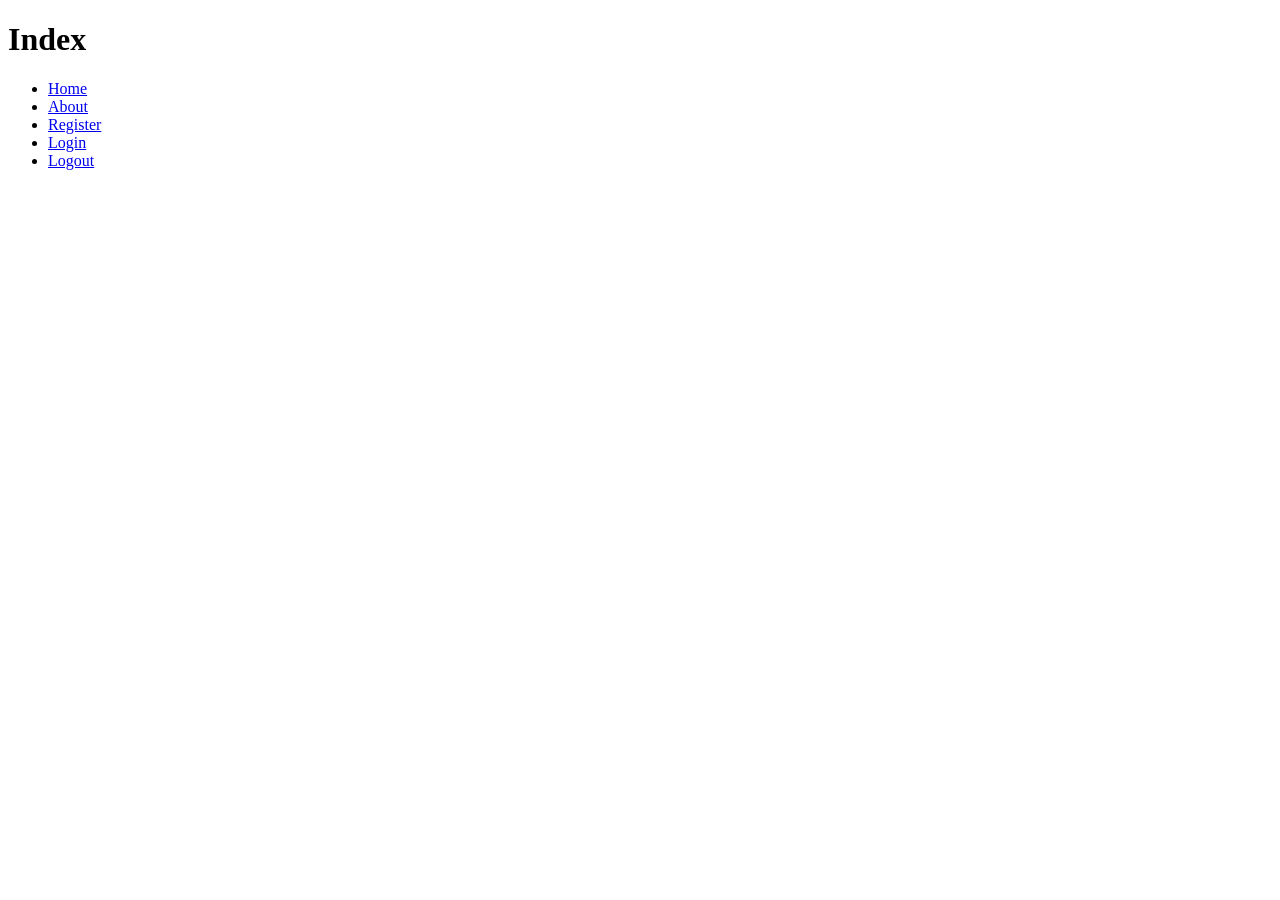
==== 01.HTTPExercise/src/resources/pages/index.html @ 1b4692e5 "Added resources + WebConstants" ====
<!DOCTYPE html>
<html lang="en">
<head>
    <meta charset="UTF-8">
    <title>Title</title>
</head>
<body>
    <h1>Index</h1>
    <ul>
        <li><a href="/">Home</a></li>
        <li><a href="/about">About</a></li>
        <li><a href="/register">Register</a></li>
        <li><a href="/login">Login</a></li>
        <li><a href="/logout">Logout</a></li>
    </ul>
</body>
</html>
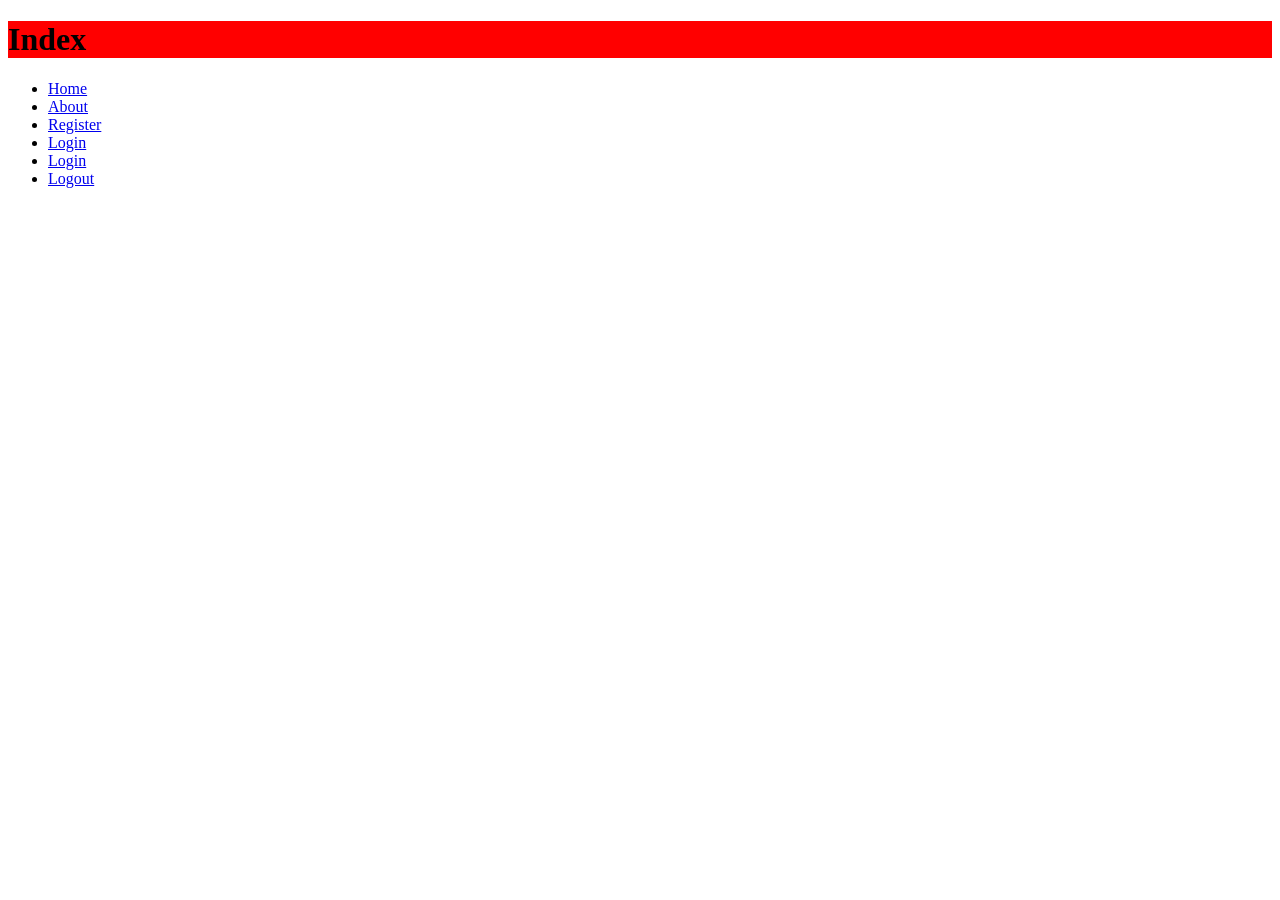
==== commit 82b16835: "Added forbidden route" ====
--- a/01.HTTPExercise/src/resources/pages/index.html
+++ b/01.HTTPExercise/src/resources/pages/index.html
@@ -2,7 +2,8 @@
 <html lang="en">
 <head>
     <meta charset="UTF-8">
-    <title>Title</title>
+    <link rel="stylesheet" href="../assets/styles.css">
+    <title>Index</title>
 </head>
 <body>
     <h1>Index</h1>
@@ -11,6 +12,7 @@
         <li><a href="/about">About</a></li>
         <li><a href="/register">Register</a></li>
         <li><a href="/login">Login</a></li>
+        <li><a href="/forbidden">Login</a></li>
         <li><a href="/logout">Logout</a></li>
     </ul>
 </body>
--- a/01.HTTPExercise/src/resources/assets/styles.css
+++ b/01.HTTPExercise/src/resources/assets/styles.css
@@ -0,0 +1,3 @@
+h1 {
+    background-color: red;
+}
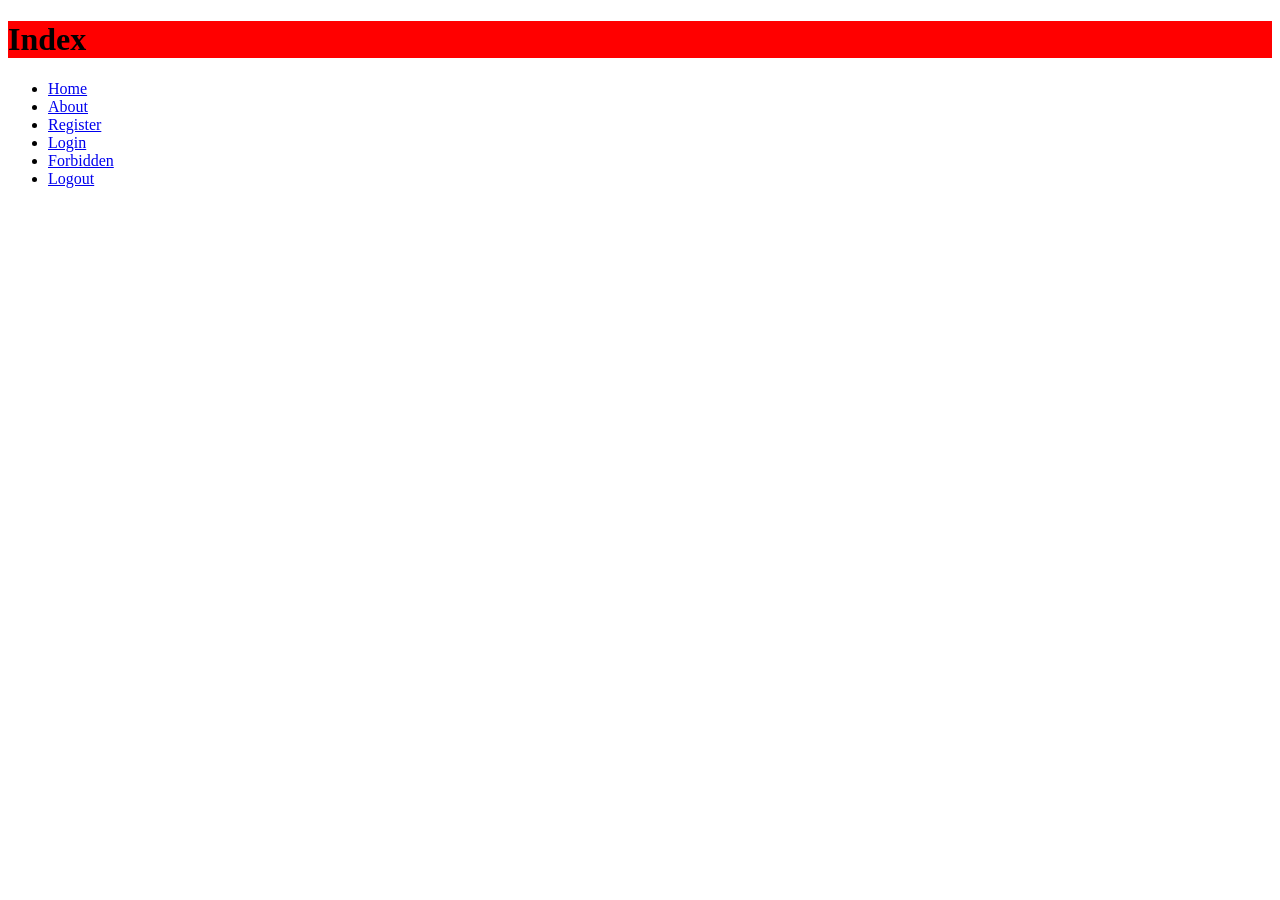
==== commit fb38271e: "Added cookies" ====
--- a/01.HTTPExercise/src/resources/pages/index.html
+++ b/01.HTTPExercise/src/resources/pages/index.html
@@ -12,7 +12,7 @@
         <li><a href="/about">About</a></li>
         <li><a href="/register">Register</a></li>
         <li><a href="/login">Login</a></li>
-        <li><a href="/forbidden">Login</a></li>
+        <li><a href="/forbidden">Forbidden</a></li>
         <li><a href="/logout">Logout</a></li>
     </ul>
 </body>
